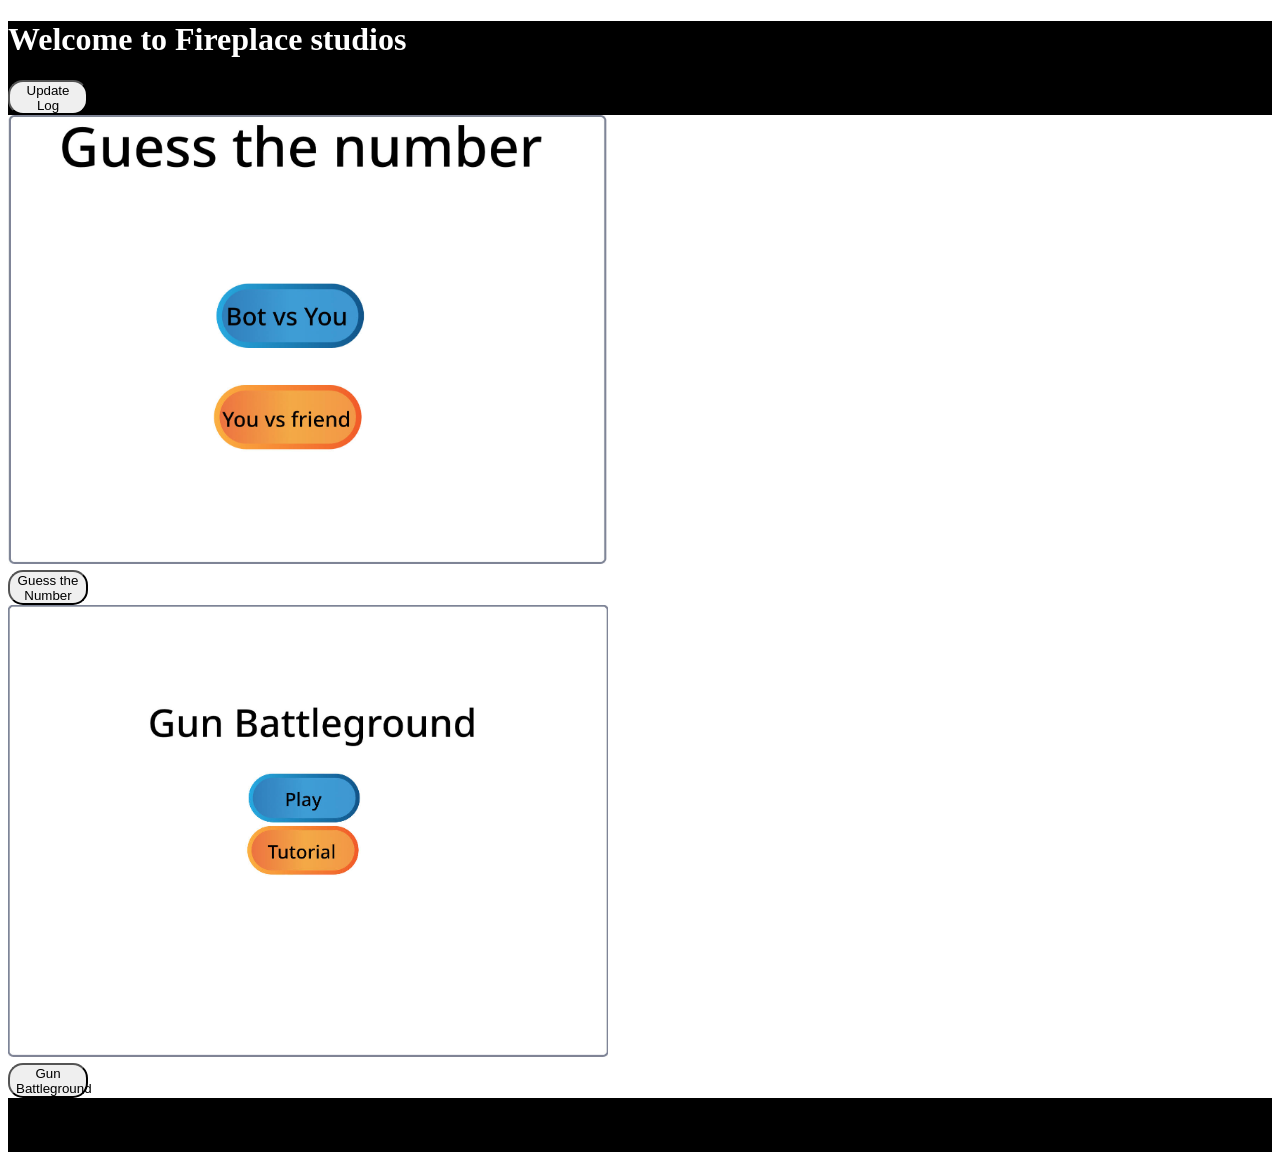
==== index.html @ da770322 "Add files via upload" ====
<!DOCTYPE html>
<html lang="en">
<head>
    <meta charset="UTF-8">
    <meta name="viewport" content="width=device-width, initial-scale=1.0">
    <link rel="stylesheet" href="style.css">
    <link rel="icon" type="image/png" href="pictures/Favicon.png">
    <title>Fireplace Studios</title>
</head>
<body>
    <header><h1>Welcome to Fireplace studios</h1>
    <a href="update_log.html" target="_blank"><button class="button">Update Log</button></a>
    </header>
    <main>
       <a href=https://scratch.mit.edu/projects/1260861655 target="_blank">
    <img src="pictures/GtN.jpeg" width="600px"><br>
    <button class="button">Guess the Number</button></a><br>
    <a href="https://scratch.mit.edu/projects/1298297044" target="_blank">
        <img src="pictures/GB.jpeg" width="600px"><br>
        <button class="button">Gun Battleground</button> 
    </a>
    </main>
    <footer><br><br><br></footer>
</body>
</html>
---- style.css ----
header{
    background-color:Black;color:white
}
footer{
    background-color:Black; color:white
}
.button{
   width:80px;height:35px;
   border-radius:15px;
}
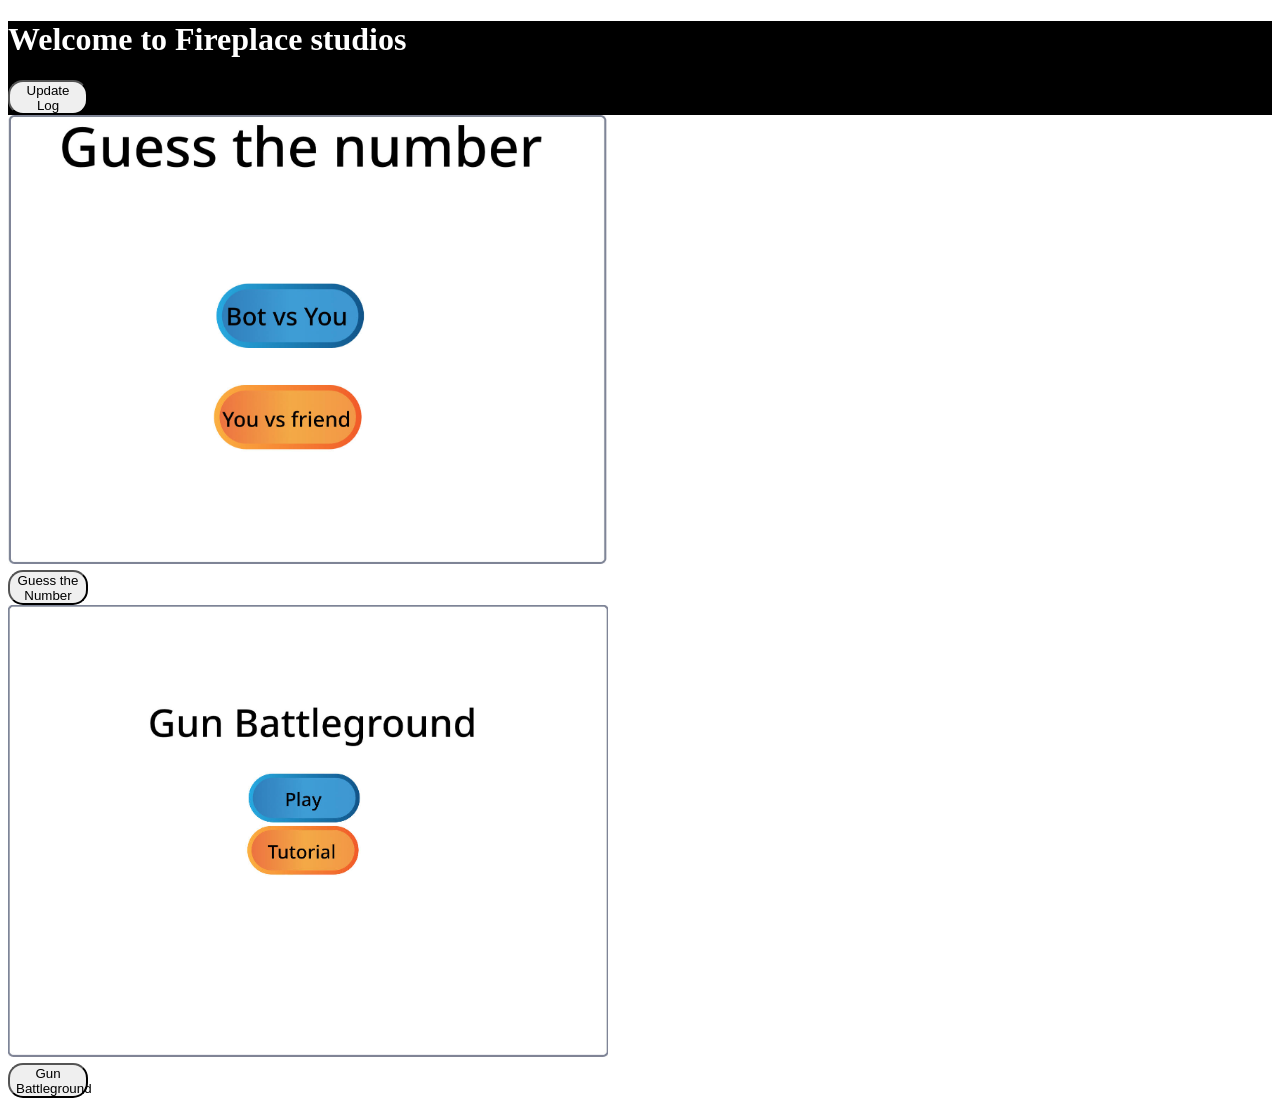
==== commit 94c49264: "index.html" ====
--- a/index.html
+++ b/index.html
@@ -20,6 +20,6 @@
         <button class="button">Gun Battleground</button> 
     </a>
     </main>
-    <footer><br><br><br></footer>
+    <footer><span></span></footer>
 </body>
-</html>+</html>
